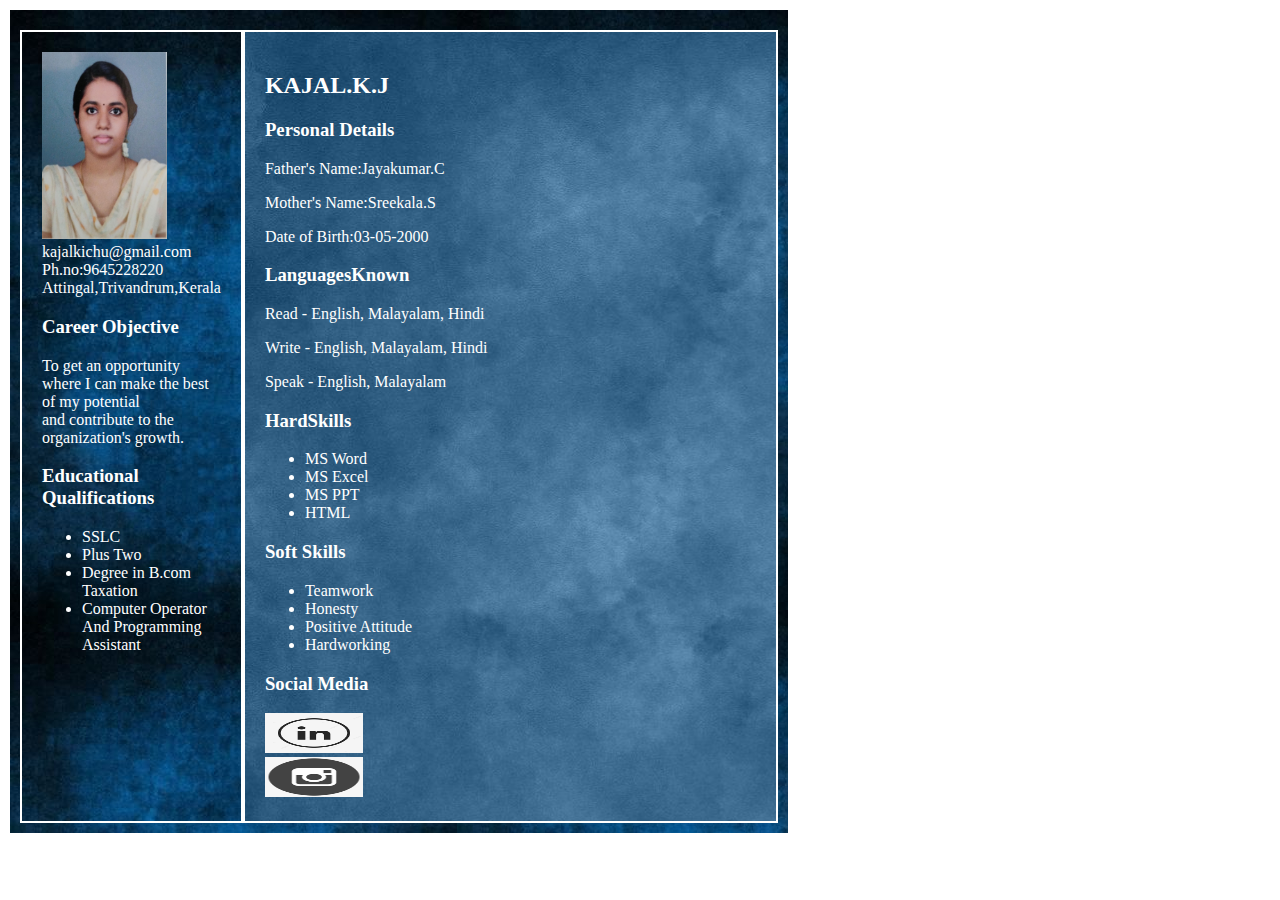
==== index.html @ ab2505f4 "Add files via upload" ====
<!DOCTYPE html>
<html>
<head>
	<link rel="stylesheet" type="text/css" href="css/resume.css">
	<meta charset="utf-8">
	<meta name="viewport" content="width=device-width, initial-scale=1">
	<title>RESUME</title>
</head>
<body>

	<div class="name">
		<div>
			<img src="image/kajal.jpg" class="img">
	kajalkichu@gmail.com<br>
	Ph.no:9645228220<br>
	Attingal,Trivandrum,Kerala<br>
	<h3><b>Career Objective</b></h3>
	<p>To get an opportunity where I can make the best of my potential <br>and contribute to the organization's growth.</p>

	<h3><b>Educational Qualifications</b></h3>
		<ul>
			<li>SSLC</li>
			<li>Plus Two</li>
			<li>Degree in B.com Taxation</li>
			<li>Computer Operator And Programming Assistant</li>
		</ul>
		</div>
			<div class="ex">
				<h2>KAJAL.K.J</h2>
			<h3>Personal Details</h3>
			<p>Father's Name:Jayakumar.C</p>
			<p>Mother's Name:Sreekala.S</p>
			<p>Date of Birth:03-05-2000</p>
			<h3>LanguagesKnown</h3>
		 <p> Read - English, Malayalam, Hindi</p>
		 <p>Write - English, Malayalam, Hindi</p>
		 <p>Speak - English, Malayalam</p>
	 <h3><b>HardSkills</b></h3>	
	 <ul>
	 	<li>MS Word</li>
	 	<li>MS Excel</li>
	 	<li>MS PPT</li>
	 	<li>HTML</li>
	 </ul>
	 <h3>Soft Skills</h3>
	 <ul>
	 	<li>Teamwork</li>
	 	<li>Honesty</li>
	 	<li>Positive Attitude</li>
	 	<li>Hardworking</li>
	 </ul>
	 <h3>Social Media</h3>
	 <img src="image/in.jpg"><br>
	 <img src="image/instagram.png">
	</div>

</body>
</html>
---- css/resume.css ----
/*body{

background-image: url("../image/gif.gif");
}*/
div{
	border:2px solid white;
	width: 20rem;
	background-color: #1A5276 ;
	padding: 20px;
	color: white;
	background-image: url("../image/back.jpg");

}
.name{
	display: flex;
	flex-direction: row;
	padding: 10px;
	padding-top: 20px;
    width: 60%;
}
.ex{
	background-color:#ECF0F1 ;
	
	width: 200%;
	color: white;
	background-image: url("../image/ground.jpg");

}
img{
	height: 40px;
	width: 20%;
}
/**{
background-image: url("../image/gif.gif");
}*/
.img{
	width: 70%;
	height: 25%;
}
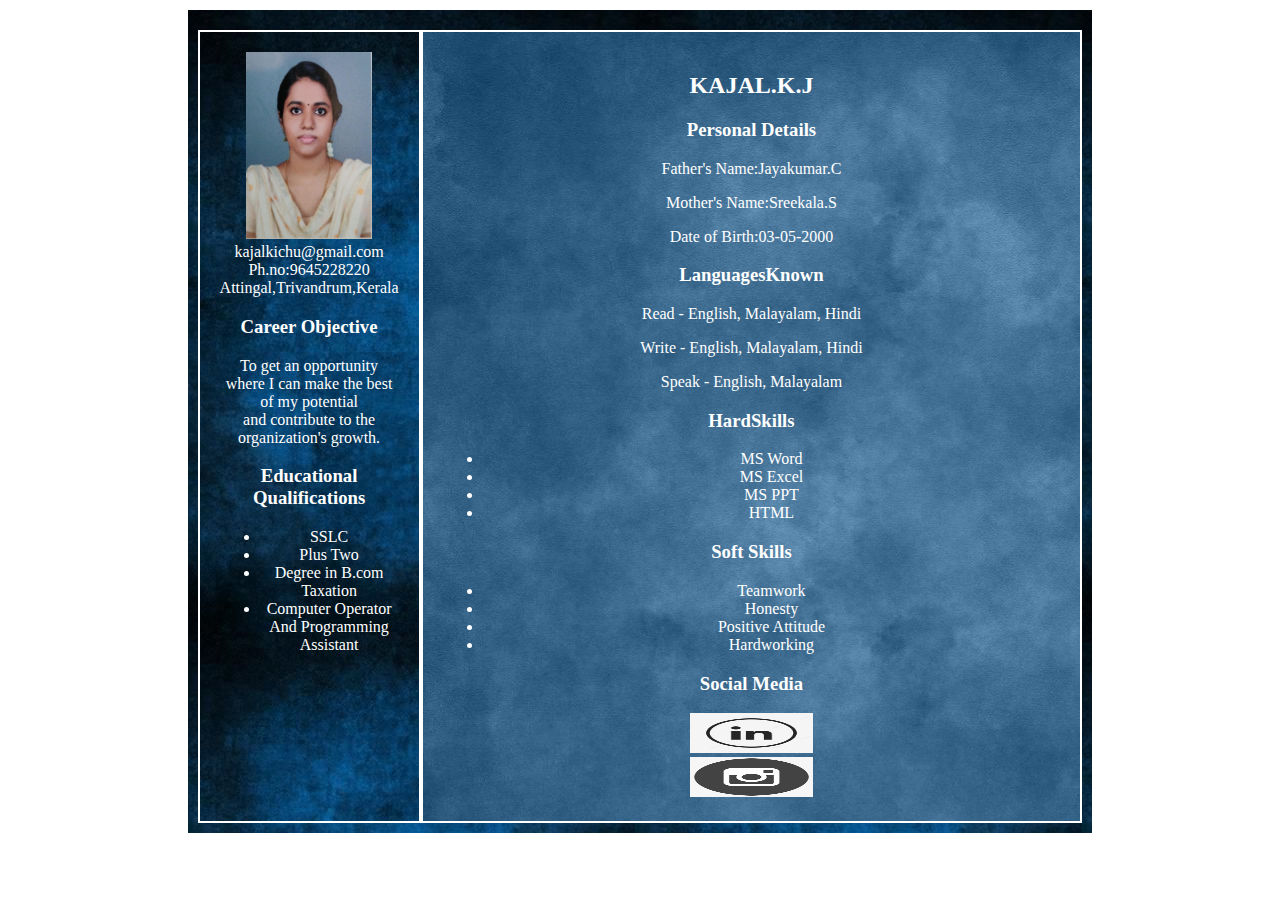
==== commit 5af05c5b: "Update index.html" ====
--- a/index.html
+++ b/index.html
@@ -7,7 +7,7 @@
 	<title>RESUME</title>
 </head>
 <body>
-
+<center>
 	<div class="name">
 		<div>
 			<img src="image/kajal.jpg" class="img">
@@ -53,6 +53,6 @@
 	 <img src="image/in.jpg"><br>
 	 <img src="image/instagram.png">
 	</div>
-
+		</center>
 </body>
-</html>+</html>
--- a/css/resume.css
+++ b/css/resume.css
@@ -16,7 +16,7 @@
 	flex-direction: row;
 	padding: 10px;
 	padding-top: 20px;
-    width: 60%;
+    width: 70%;
 }
 .ex{
 	background-color:#ECF0F1 ;
